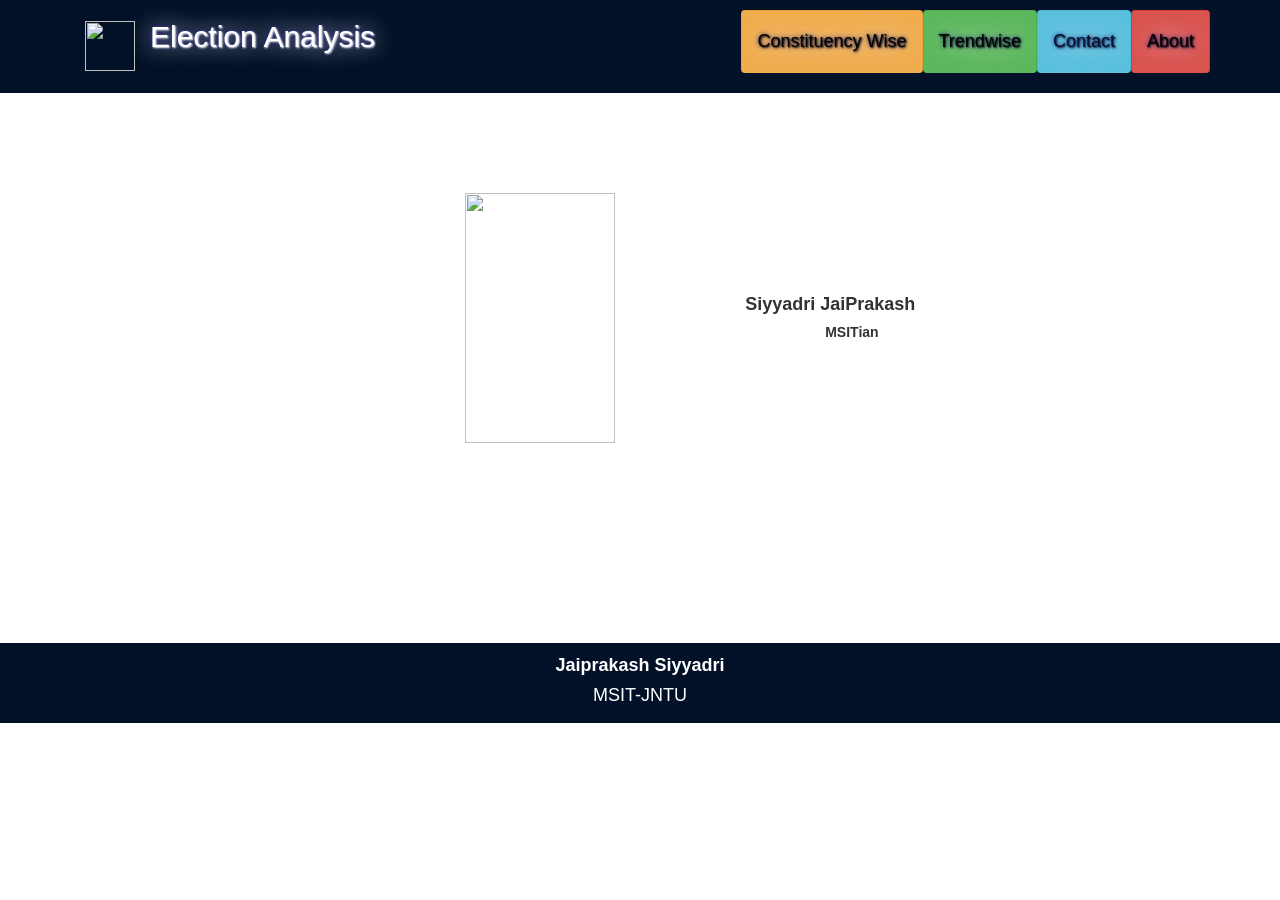
==== about.html @ 39130420 "Add files via upload" ====
<!DOCTYPE html>
<html>
<head>
  <title>Election Analysis</title>
  <link rel="shortcut icon" href="jp.png" />




  <!-- Latest compiled and minified CSS -->
<link rel="stylesheet" href="https://maxcdn.bootstrapcdn.com/bootstrap/3.3.7/css/bootstrap.min.css">
<!-- jQuery library -->
<script src="https://ajax.googleapis.com/ajax/libs/jquery/3.3.1/jquery.min.js"></script>

<!-- Latest compiled JavaScript -->
<script src="https://maxcdn.bootstrapcdn.com/bootstrap/3.3.7/js/bootstrap.min.js"></script>
        <!-- Template main Css -->
        <link rel="stylesheet" type="text/css" href="style.css">
                <link rel="stylesheet" type="text/css" href="css/style.css">
       
   <style>
   
        h1,h2,h3,ul,a{
          text-shadow:1px 1px 2px , 0 0 25px white,0 0 5px navy;
        }
       .footer{
      position: absolute;
    width: 100%;
    height: 30px;
    clear: both;
    color:white;
    bottom: 0;
    box-shadow:0px 90px 20px #8db0f2 inset ;
    }
  	  </style>
        <!-- Modernizr -->

    
    <script src="https://ajax.googleapis.com/ajax/libs/jquery/3.2.1/jquery.min.js"></script>
	<script src="https://ajax.aspnetcdn.com/ajax/jQuery/jquery-3.2.1.min.js"></script>	
	<script src="https://cdn.plot.ly/plotly-latest.min.js"></script>
	<script type="text/javascript" src="javascript/cwanalysis.js"></script>
</head>
<body>
  <header class="main-header" >
        
    
        <nav class="navbar navbar-static-top">
            <div class="navbar-main">
              
              <div class="container" >

                <div class="navbar-header" >
                  <button type="button" class="navbar-toggle collapsed" data-toggle="collapse" data-target="#navbar" aria-expanded="false" aria-controls="navbar">

                    <span class="sr-only">Toggle navigation</span>
                    <span class="icon-bar"></span>
                    <span class="icon-bar"></span>
                    <span class="icon-bar"></span>

                  </button>
                  
                <ul class="nav navbar-nav">
                  
                    <li><a href="index.html"><img src="eci.png" style="margin-top:1px; height:50px; width:50px;"></a></li> <li><h2>Election Analysis<h2></li>
                    
                  </ul>
                  
                </div>

                <div id="navbar" class="navbar-collapse collapse pull-right">

                  <ul class="nav navbar-nav" style="margin-top:10px;">
                  
                     <li ><a href="candidates.html" class="btn btn-warning" role="button">Constituency Wise</a></li>
                    <li><a href="trends.html" class="btn btn-success" role="button">Trendwise</a></li>
                    <li><a href="mailto:sjaiprakash109@gmail.com"  style="color:#031128;"class="btn btn-info" role="button" >Contact</a></li>
                    <li><a href="#" class="btn btn-danger" role="button">About</a></li>


                  </ul>
                 
    </form>
        </div>

                </div> <!-- /#navbar -->

              </div> <!-- /.container -->
              
            </div> <!-- /.navbar-main -->
        </nav> 

    </header>
    <center>
    <div style="margin-left:100px">
    
    <table  style="background-color: White;margin-top:100px; margin-bottom:200px;">
                <tbody>

                <tr style="">
                    <td  width="80%">
                    
                    <img src="images/dp_jp.jpg" height="250px" width="150px" alt="">
                        </td>
                        
                        <td >
										<h4 style="margin-left:-80px;"> <b>Siyyadri JaiPrakash </b></h4>
										<h5><b>MSITian</b>   </h5>                     
                        </td>
                </tr>
                <tr>
                
                
                </tr>

            </tbody></table>
            
            </div>
            </center>
   <!-- footer -->
   <div class="footerx" style="height:80px; padding-top:3px; background:#031128; color:white;">
   
   <center style="">
   <h4><b>Jaiprakash Siyyadri</b></h4>
   	<h4>MSIT-JNTU</h4>
   </center>
		
	</div>

</html>
---- css/style.css ----
.ctl00_Menu1_0 {
            background-color: white;
            visibility: hidden;
            display: none;
            position: absolute;
            left: 0px;
            top: 0px;
        }

        .ctl00_Menu1_1 {
            color: #7C6F57;
            font-family: Verdana;
            text-decoration: none;
        }

        .ctl00_Menu1_2 {
            color: #7C6F57;
            background-color: #F7F6F3;
            font-family: Verdana;
        }

        .ctl00_Menu1_3 {
            text-decoration: underline;
        }

        .ctl00_Menu1_4 {
            padding: 2px 5px 2px 5px;
        }

        .ctl00_Menu1_5 {
        }

        .ctl00_Menu1_6 {
            padding: 2px 5px 2px 5px;
        }

        .ctl00_Menu1_7 {
            background-color: #F7F6F3;
        }

        .ctl00_Menu1_8 {
        }

        .ctl00_Menu1_9 {
            background-color: #5D7B9D;
        }

        .ctl00_Menu1_10 {
        }

        .ctl00_Menu1_11 {
            background-color: #5D7B9D;
        }

        .ctl00_Menu1_12 {
            color: White;
        }

        .ctl00_Menu1_13 {
            color: White;
            background-color: #7C6F57;
        }

        .ctl00_Menu1_14 {
            color: White;
        }

        .ctl00_Menu1_15 {
            color: White;
            background-color: #7C6F57;
        }


.navbar-static-top {
  margin: 0;
  border: 0;
  color: #7fffD4;
}
a:link {
    color: black;
}
.navbar-top {
  
  font-size: 12px;
  padding: 3px 0;

}
.navbar-top .list-inline {
  margin-bottom: 0;
}
.navbar-top .header-contact li {
  margin-right: 15px;
}
.navbar-top .header-contact li .fa {
  margin-right: 5px;
}

.navbar-main {
  margin-bottom: 0;
  color: #fff; background: #031128; /* Old browsers */
}
.navbar-main .navbar-brand {
  border-bottom: none !important;
}
.navbar-main a:hover,
.navbar-main a:active,
.navbar-main a:focus,
.navbar-main a.is-active {
  background: none !important;
  color: inherit;
  border-bottom: 2px solid #fff;
}
.navbar-main .submenu {
  position: absolute;
  list-style: none;
  background: #1f76bd;
  padding: 0;
  width: 150px;
  left: -35px;
  visibility: hidden;
  top: 85px;
  -moz-transition: all, 0.05s;
  -o-transition: all, 0.05s;
  -webkit-transition: all, 0.05s;
  transition: all, 0.05s;
}
.navbar-main .submenu li {
  border-top: 1px solid #185b91;
}
.navbar-main .submenu li:hover {
  background: #000066;
  -moz-transition: all, 0.3s;
  -o-transition: all, 0.3s;
  -webkit-transition: all, 0.3s;
  transition: all, 0.3s;
}
.navbar-main .submenu li a {
  width: 100%;
  border-bottom: none;
  text-decoration: none;
  padding: 5px 25px;
  display: block;
  font-size: 16px;
}
.navbar-main li a {
  font-family: "Dosis", sans-serif;
  font-size: 18px;
  padding: 20px 15px;
  border-bottom: 2px solid transparent;
}
.navbar-main li:hover .submenu {
  top: 62px;
  visibility: visible;
  -moz-transition: all, 0.25s;
  -o-transition: all, 0.25s;
  -webkit-transition: all, 0.25s;
  transition: all, 0.25s;
}
.navbar-main .icon-bar {
  background: #fff;
}
div.footer{
	background-color:black;
	
}
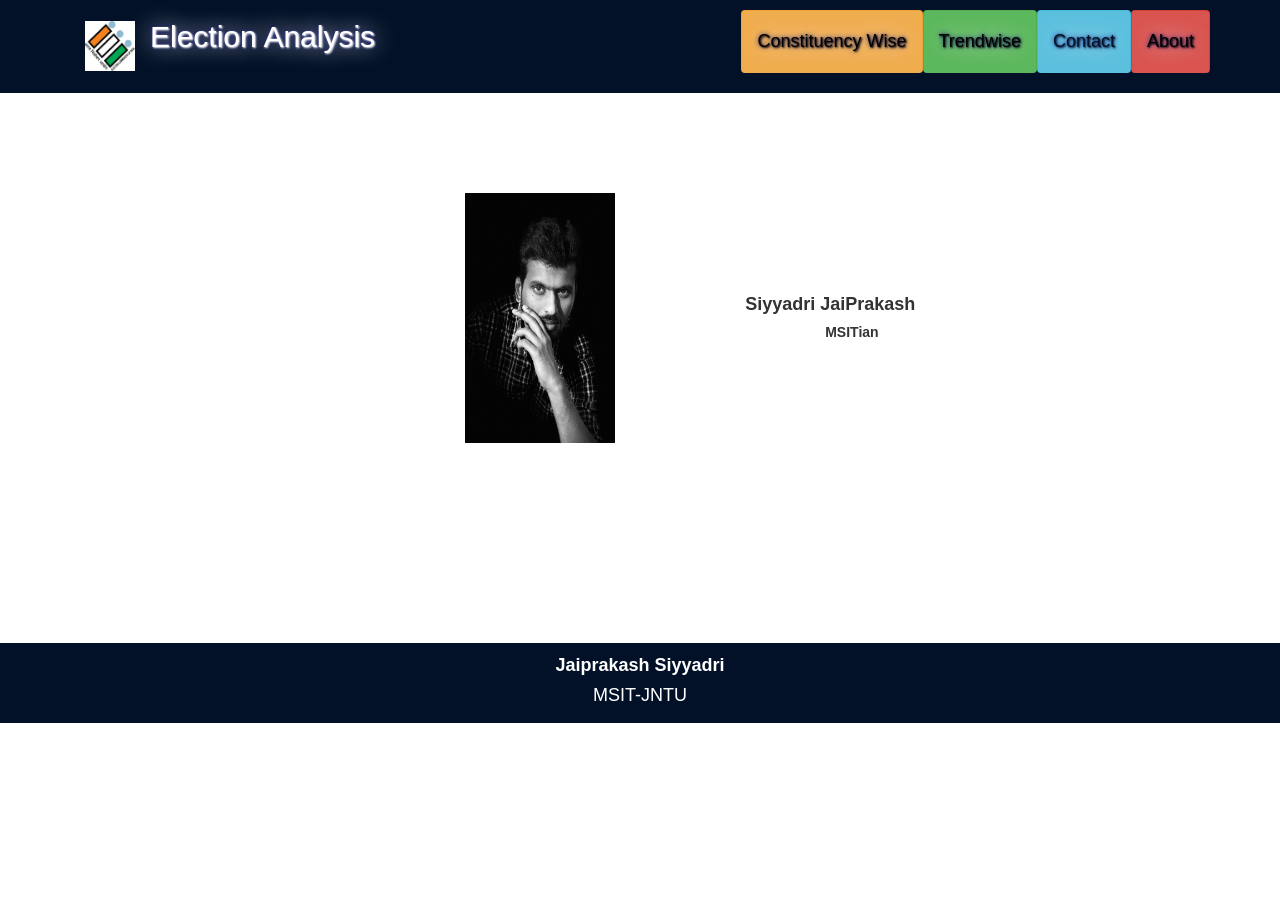
==== commit 17ad9b14: "Update about.html" ====
--- a/about.html
+++ b/about.html
@@ -1,9 +1,9 @@
 <!DOCTYPE html>
 <html>
 <head>
-  <title>Election Analysis</title>
-  <link rel="shortcut icon" href="jp.png" />
-
+  <title>Election Analysis</title>
+  <link rel="shortcut icon" href="jp.png" />
+
 
 
 
@@ -15,7 +15,7 @@
 <!-- Latest compiled JavaScript -->
 <script src="https://maxcdn.bootstrapcdn.com/bootstrap/3.3.7/js/bootstrap.min.js"></script>
         <!-- Template main Css -->
-        <link rel="stylesheet" type="text/css" href="style.css">
+        <link rel="stylesheet" type="text/css" href="style.css">
                 <link rel="stylesheet" type="text/css" href="css/style.css">
        
    <style>
@@ -35,10 +35,10 @@
   	  </style>
         <!-- Modernizr -->
 
-    
-    <script src="https://ajax.googleapis.com/ajax/libs/jquery/3.2.1/jquery.min.js"></script>
-	<script src="https://ajax.aspnetcdn.com/ajax/jQuery/jquery-3.2.1.min.js"></script>	
-	<script src="https://cdn.plot.ly/plotly-latest.min.js"></script>
+    
+    <script src="https://ajax.googleapis.com/ajax/libs/jquery/3.2.1/jquery.min.js"></script>
+	<script src="https://ajax.aspnetcdn.com/ajax/jQuery/jquery-3.2.1.min.js"></script>	
+	<script src="https://cdn.plot.ly/plotly-latest.min.js"></script>
 	<script type="text/javascript" src="javascript/cwanalysis.js"></script>
 </head>
 <body>
@@ -62,7 +62,7 @@
                   
                 <ul class="nav navbar-nav">
                   
-                    <li><a href="index.html"><img src="eci.png" style="margin-top:1px; height:50px; width:50px;"></a></li> <li><h2>Election Analysis<h2></li>
+                    <li><a href="index.html"><img src="images/eci.png" style="margin-top:1px; height:50px; width:50px;"></a></li> <li><h2>Election Analysis<h2></li>
                     
                   </ul>
                   
@@ -73,10 +73,10 @@
                   <ul class="nav navbar-nav" style="margin-top:10px;">
                   
                      <li ><a href="candidates.html" class="btn btn-warning" role="button">Constituency Wise</a></li>
-                    <li><a href="trends.html" class="btn btn-success" role="button">Trendwise</a></li>
-                    <li><a href="mailto:sjaiprakash109@gmail.com"  style="color:#031128;"class="btn btn-info" role="button" >Contact</a></li>
-                    <li><a href="#" class="btn btn-danger" role="button">About</a></li>
-
+                    <li><a href="trends.html" class="btn btn-success" role="button">Trendwise</a></li>
+                    <li><a href="mailto:sjaiprakash109@gmail.com"  style="color:#031128;"class="btn btn-info" role="button" >Contact</a></li>
+                    <li><a href="about.html" class="btn btn-danger" role="button">About</a></li>
+
 
                   </ul>
                  
@@ -90,41 +90,41 @@
             </div> <!-- /.navbar-main -->
         </nav> 
 
-    </header>
-    <center>
-    <div style="margin-left:100px">
-    
+    </header>
+    <center>
+    <div style="margin-left:100px">
+    
     <table  style="background-color: White;margin-top:100px; margin-bottom:200px;">
                 <tbody>
 
                 <tr style="">
-                    <td  width="80%">
-                    
+                    <td  width="80%">
+                    
                     <img src="images/dp_jp.jpg" height="250px" width="150px" alt="">
-                        </td>
-                        
-                        <td >
-										<h4 style="margin-left:-80px;"> <b>Siyyadri JaiPrakash </b></h4>
-										<h5><b>MSITian</b>   </h5>                     
                         </td>
-                </tr>
-                <tr>
-                
-                
+                        
+                        <td >
+										<h4 style="margin-left:-80px;"> <b>Siyyadri JaiPrakash </b></h4>
+										<h5><b>MSITian</b>   </h5>                     
+                        </td>
+                </tr>
+                <tr>
+                
+                
                 </tr>
 
-            </tbody></table>
-            
-            </div>
+            </tbody></table>
+            
+            </div>
             </center>
    <!-- footer -->
-   <div class="footerx" style="height:80px; padding-top:3px; background:#031128; color:white;">
-   
-   <center style="">
-   <h4><b>Jaiprakash Siyyadri</b></h4>
-   	<h4>MSIT-JNTU</h4>
+   <div class="footerx" style="height:80px; padding-top:3px; background:#031128; color:white;">
+   
+   <center style="">
+   <h4><b>Jaiprakash Siyyadri</b></h4>
+   	<h4>MSIT-JNTU</h4>
    </center>
 		
 	</div>
 
-</html>+</html>
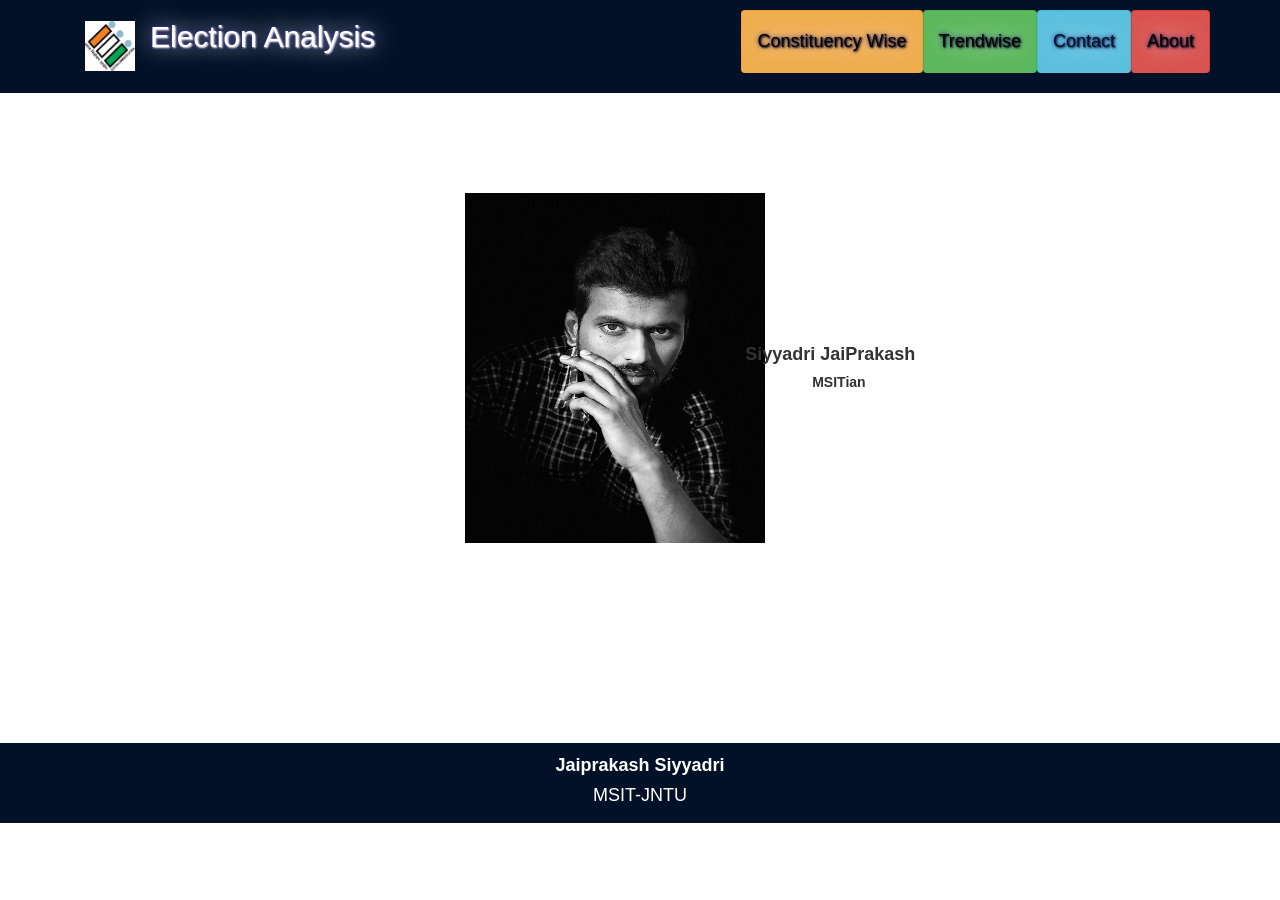
==== commit ee467e5a: "Update about.html" ====
--- a/about.html
+++ b/about.html
@@ -100,12 +100,12 @@
                 <tr style="">
                     <td  width="80%">
                     
-                    <img src="images/dp_jp.jpg" height="250px" width="150px" alt="">
+                    <img src="images/dp_jp.jpg" height="350px" width="300px" alt="">
                         </td>
                         
                         <td >
 										<h4 style="margin-left:-80px;"> <b>Siyyadri JaiPrakash </b></h4>
-										<h5><b>MSITian</b>   </h5>                     
+										<h5 style="margin-left:-13px;"><b>MSITian</b>   </h5>                     
                         </td>
                 </tr>
                 <tr>
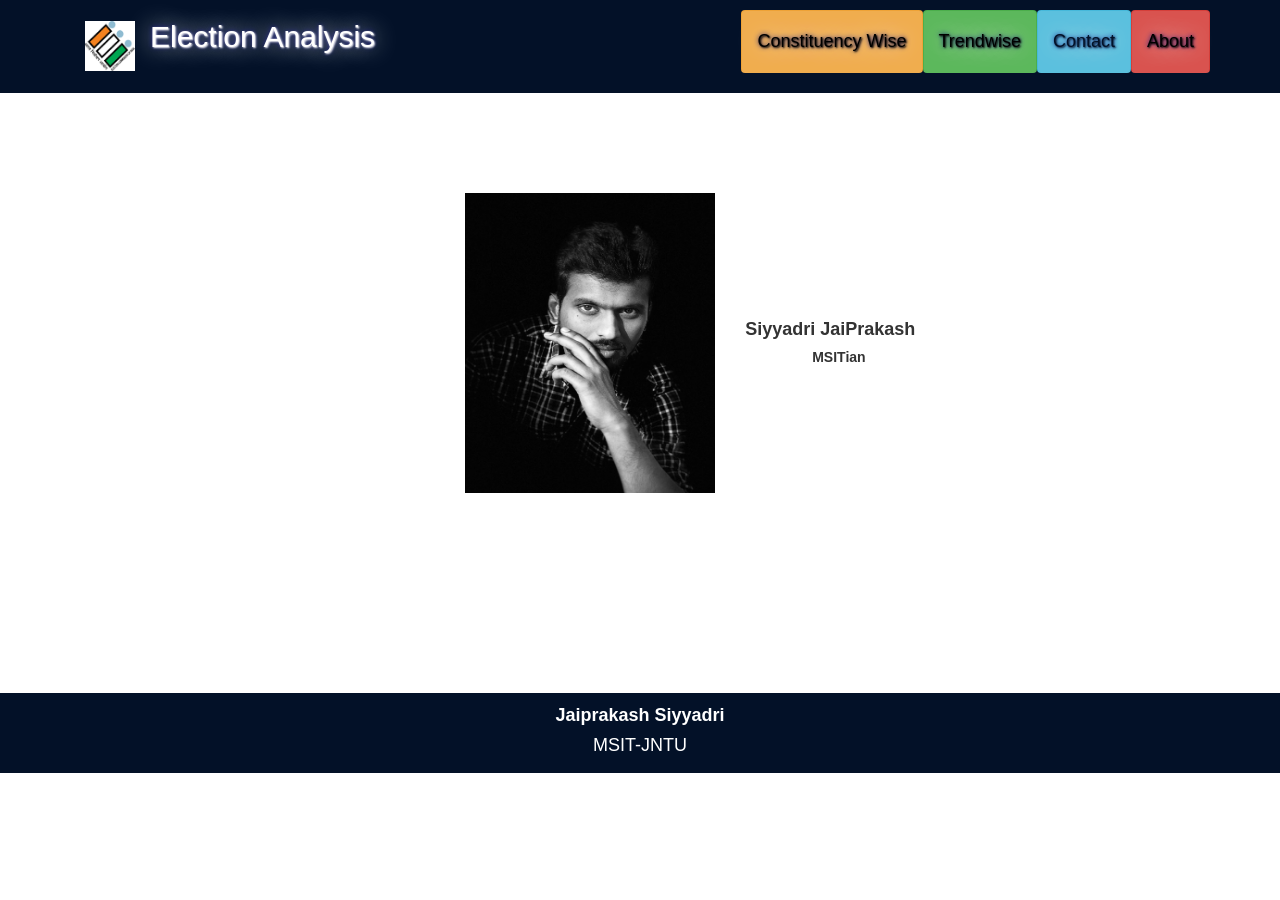
==== commit 5d5dfe06: "Update about.html" ====
--- a/about.html
+++ b/about.html
@@ -100,7 +100,7 @@
                 <tr style="">
                     <td  width="80%">
                     
-                    <img src="images/dp_jp.jpg" height="350px" width="300px" alt="">
+                    <img src="images/dp_jp.jpg" height="300px" width="250px" alt="">
                         </td>
                         
                         <td >
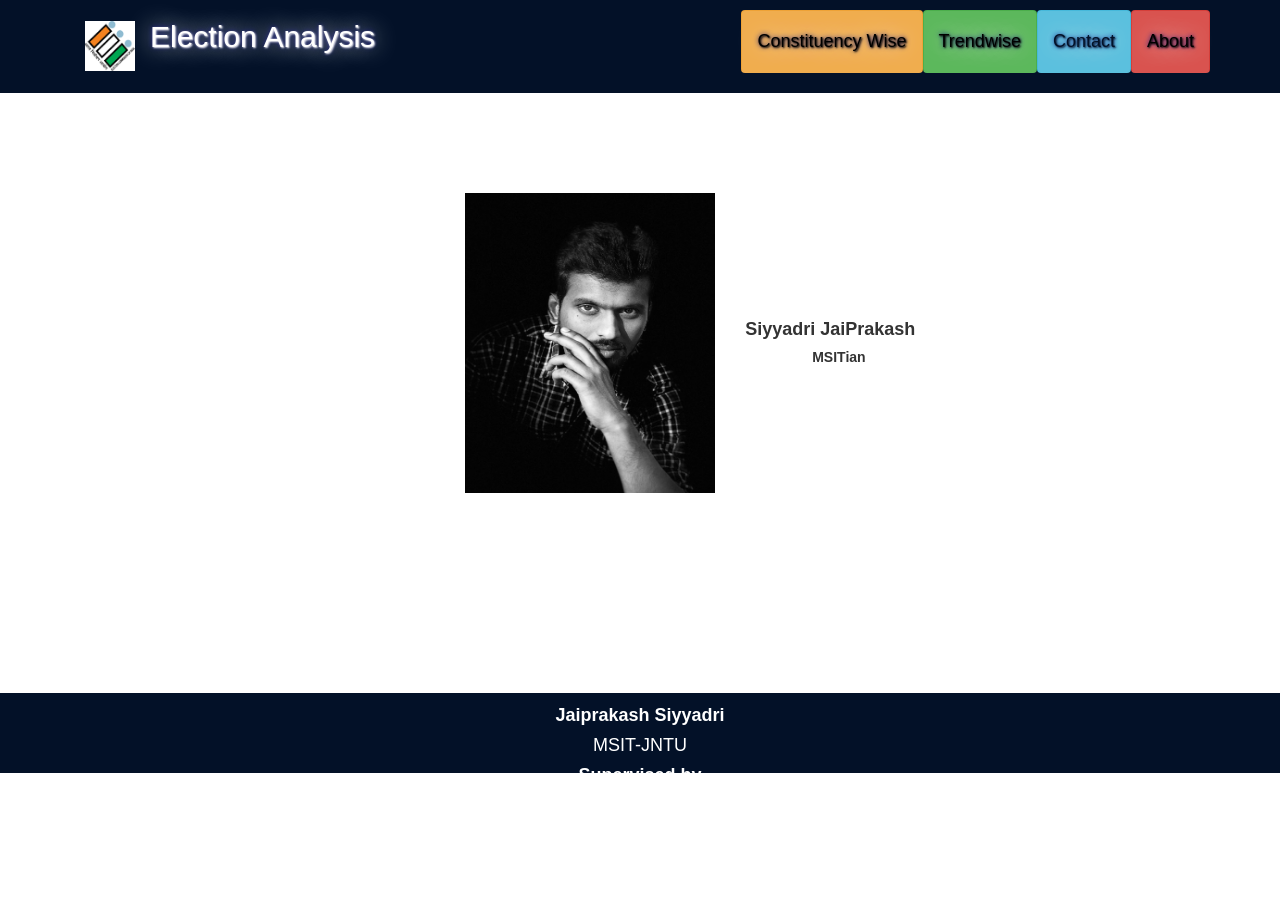
==== commit 807bcc89: "Update about.html" ====
--- a/about.html
+++ b/about.html
@@ -123,6 +123,8 @@
    <center style="">
    <h4><b>Jaiprakash Siyyadri</b></h4>
    	<h4>MSIT-JNTU</h4>
+   <h4><b>Supervised by</b></h4>
+   	<h4>K. Sri Rama Murthy, Associate Mentor - MSIT</h4>
    </center>
 		
 	</div>
